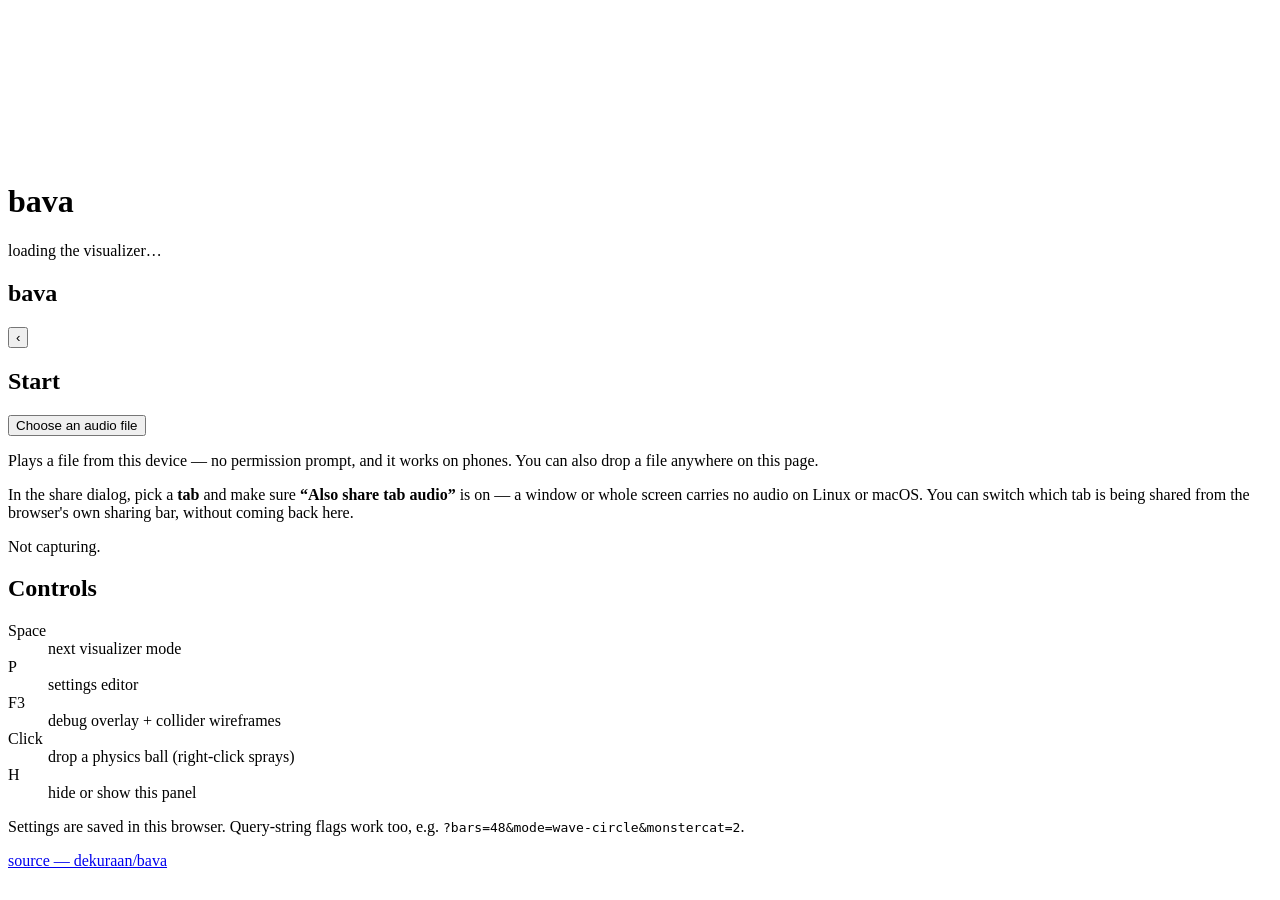
==== crates/bava/web/local.html @ cf4f0d56 "web: one-click start, capability-gated fallbacks, offline cache Cuts the first-run path from six use" ====
<!DOCTYPE html>
<!-- SPDX-License-Identifier: MIT OR Apache-2.0

     The no-screen-share entry point.

     Tab-audio capture is Chromium-desktop-only in practice: Firefox's
     getDisplayMedia won't carry audio, and no mobile browser implements it at
     all. Sending those users to the main page means a permission prompt that
     cannot succeed, so this is a URL to hand them instead — it goes straight to
     local file playback, which needs no permission and works everywhere.

     It is a redirect rather than a second app because trunk builds exactly one
     HTML entry point; `?source=file` is the same bundle with the tab-capture UI
     omitted. Keeping it as a real page means there is a link to share. -->
<html lang="en">
  <head>
    <meta charset="utf-8" />
    <meta name="viewport" content="width=device-width, initial-scale=1" />
    <title>bava — play a local file</title>
    <meta name="robots" content="noindex" />
    <!-- Belt and braces: the script runs immediately, this catches the case
         where scripting is off entirely. -->
    <meta http-equiv="refresh" content="0; url=./?source=file" />
    <link rel="canonical" href="./?source=file" />
    <style>
      html {
        background: #05050a;
        color: #9a9ab4;
        font: 14px/1.5 system-ui, -apple-system, "Segoe UI", sans-serif;
        color-scheme: dark;
      }
      body {
        margin: 0;
        display: grid;
        place-items: center;
        min-height: 100vh;
        text-align: center;
      }
      a {
        color: #6ce5c8;
      }
    </style>
  </head>
  <body>
    <p>
      Opening bava in file-playback mode…<br />
      <a href="./?source=file">Continue</a>
    </p>
    <script>
      // replace(), not href: this page should not sit in the back stack between
      // the visualizer and wherever the user came from.
      location.replace("./?source=file");
    </script>
  </body>
</html>
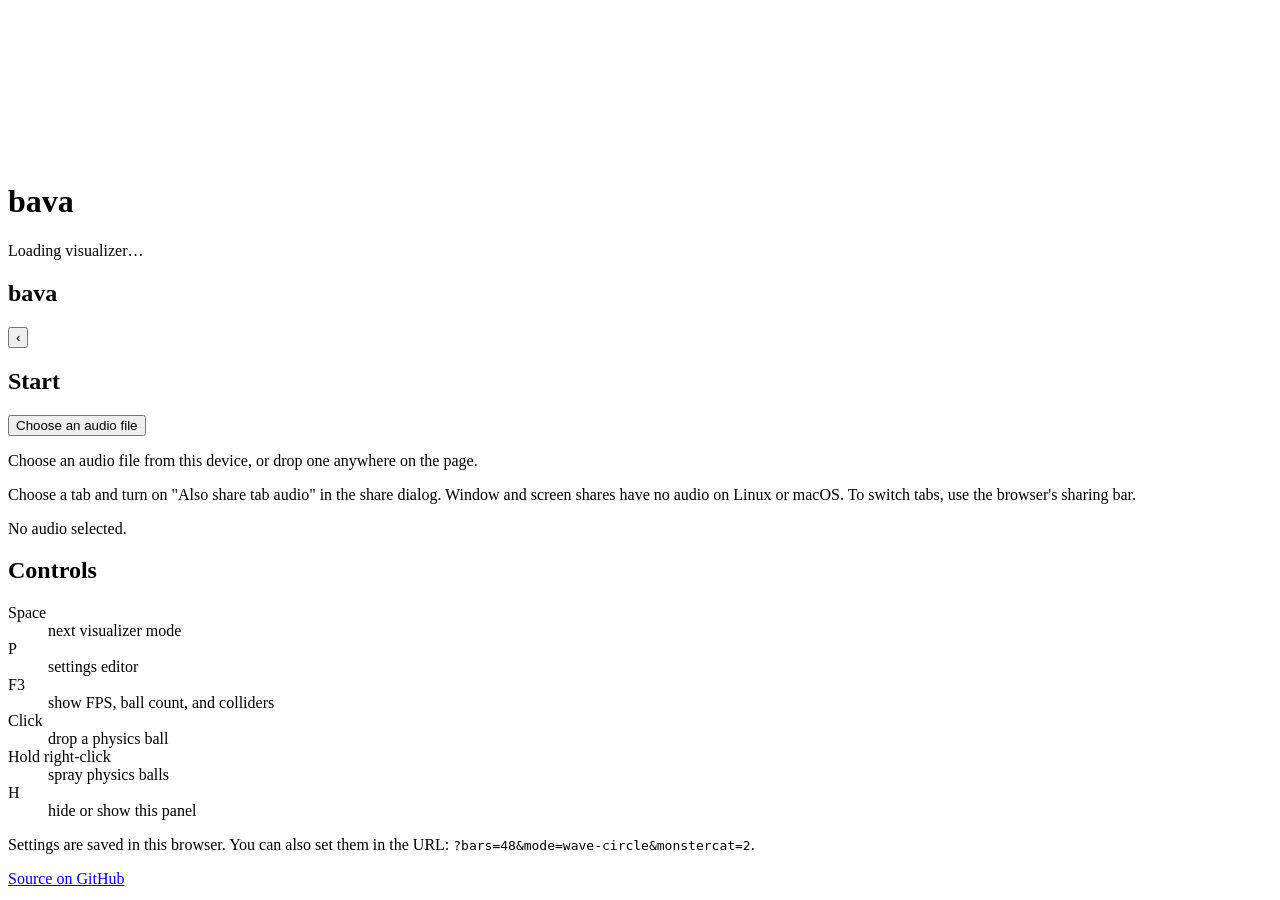
==== commit 936b6c78: "ui: simplify web instructions and settings copy" ====
--- a/crates/bava/web/local.html
+++ b/crates/bava/web/local.html
@@ -16,7 +16,7 @@
   <head>
     <meta charset="utf-8" />
     <meta name="viewport" content="width=device-width, initial-scale=1" />
-    <title>bava — play a local file</title>
+    <title>bava file player</title>
     <meta name="robots" content="noindex" />
     <!-- Belt and braces: the script runs immediately, this catches the case
          where scripting is off entirely. -->
@@ -43,7 +43,7 @@
   </head>
   <body>
     <p>
-      Opening bava in file-playback mode…<br />
+      Opening file player…<br />
       <a href="./?source=file">Continue</a>
     </p>
     <script>
